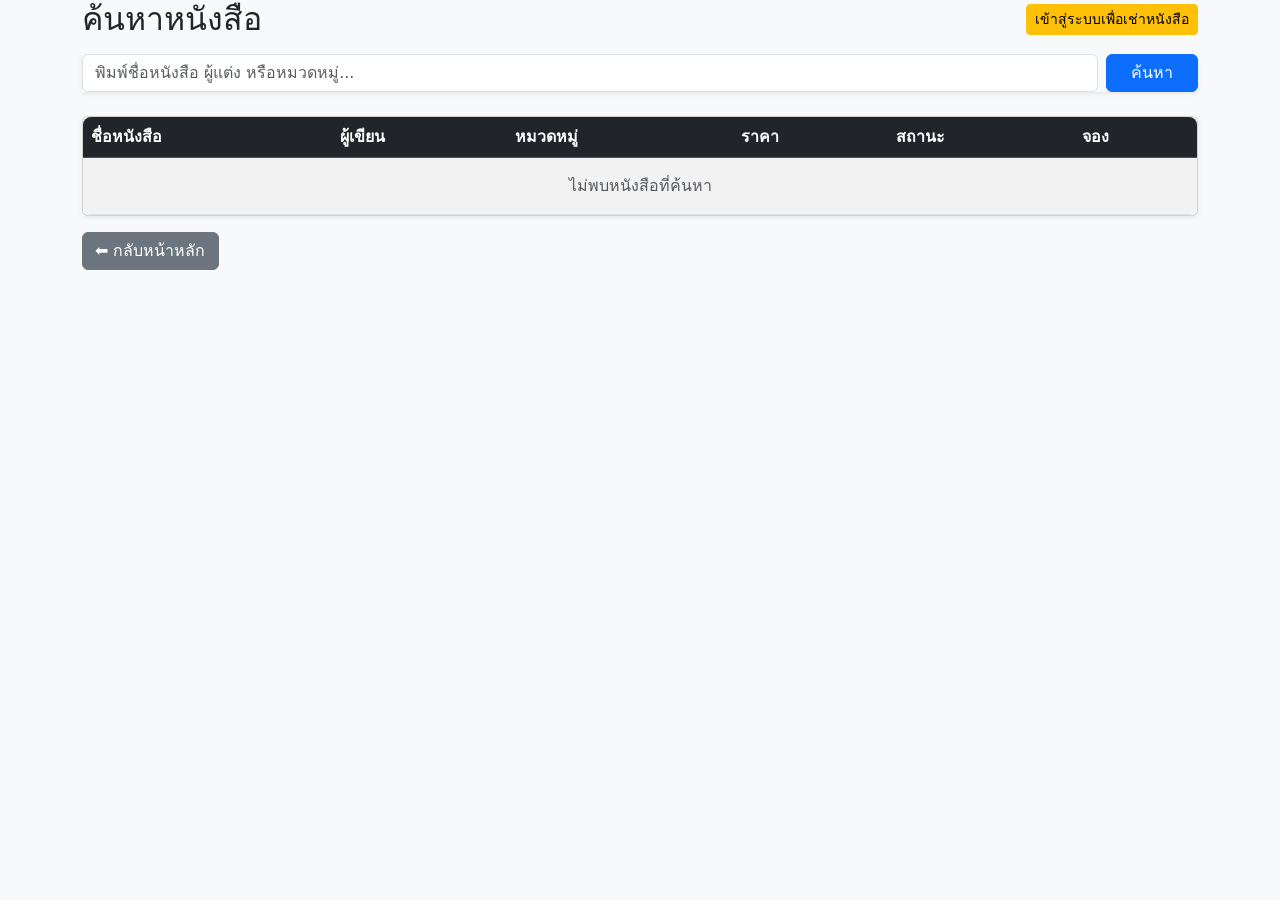
==== lms-frontend/pages/search_book.html @ 7c5f515d "Initial commit: ระบบบริหารจัดการร้านเช่าหนังสือ (LMS) - backend API + frontend" ====
<!DOCTYPE html>
<html lang="th">
<head>
    <meta charset="UTF-8"><meta name="viewport" content="width=device-width, initial-scale=1.0">
    <title>ค้นหาหนังสือ</title>
    <link href="https://cdn.jsdelivr.net/npm/bootstrap@5.1.3/dist/css/bootstrap.min.css" rel="stylesheet">
    <link href="../css/style.css" rel="stylesheet">
</head>
<body>
<div id="navbar"></div>
<div class="container">
    <div id="alertBox"></div>
    <div class="d-flex justify-content-between align-items-center mb-3">
        <h2 class="mb-0">ค้นหาหนังสือ</h2>
        <a href="login.html" id="guestHint" class="btn btn-sm btn-warning">เข้าสู่ระบบเพื่อเช่าหนังสือ</a>
    </div>
    <form id="searchForm" class="d-flex mb-4 shadow-sm">
        <input type="text" id="q" class="form-control me-2" placeholder="พิมพ์ชื่อหนังสือ ผู้แต่ง หรือหมวดหมู่...">
        <button type="submit" class="btn btn-primary px-4">ค้นหา</button>
    </form>
    <div class="card shadow-sm">
        <div class="table-responsive">
            <table class="table table-striped table-hover mb-0">
                <thead class="table-dark"><tr><th>ชื่อหนังสือ</th><th>ผู้เขียน</th><th>หมวดหมู่</th><th>ราคา</th><th>สถานะ</th><th>จอง</th></tr></thead>
                <tbody id="bookRows"></tbody>
            </table>
        </div>
    </div>
    <div class="mt-3"><a href="dashboard.html" class="btn btn-secondary">⬅️ กลับหน้าหลัก</a></div>
</div>
<script src="https://cdn.jsdelivr.net/npm/bootstrap@5.1.3/dist/js/bootstrap.bundle.min.js"></script>
<script src="../js/api.js"></script>
<script src="../js/books.js"></script>
</body>
</html>
---- lms-frontend/css/style.css ----
body { background-color: #f8f9fa; }
.navbar-brand { font-weight: 500; }
.action-card { transition: transform .15s ease; cursor: pointer; }
.action-card:hover { transform: translateY(-4px); }
.table-responsive { border-radius: .5rem; overflow: hidden; }
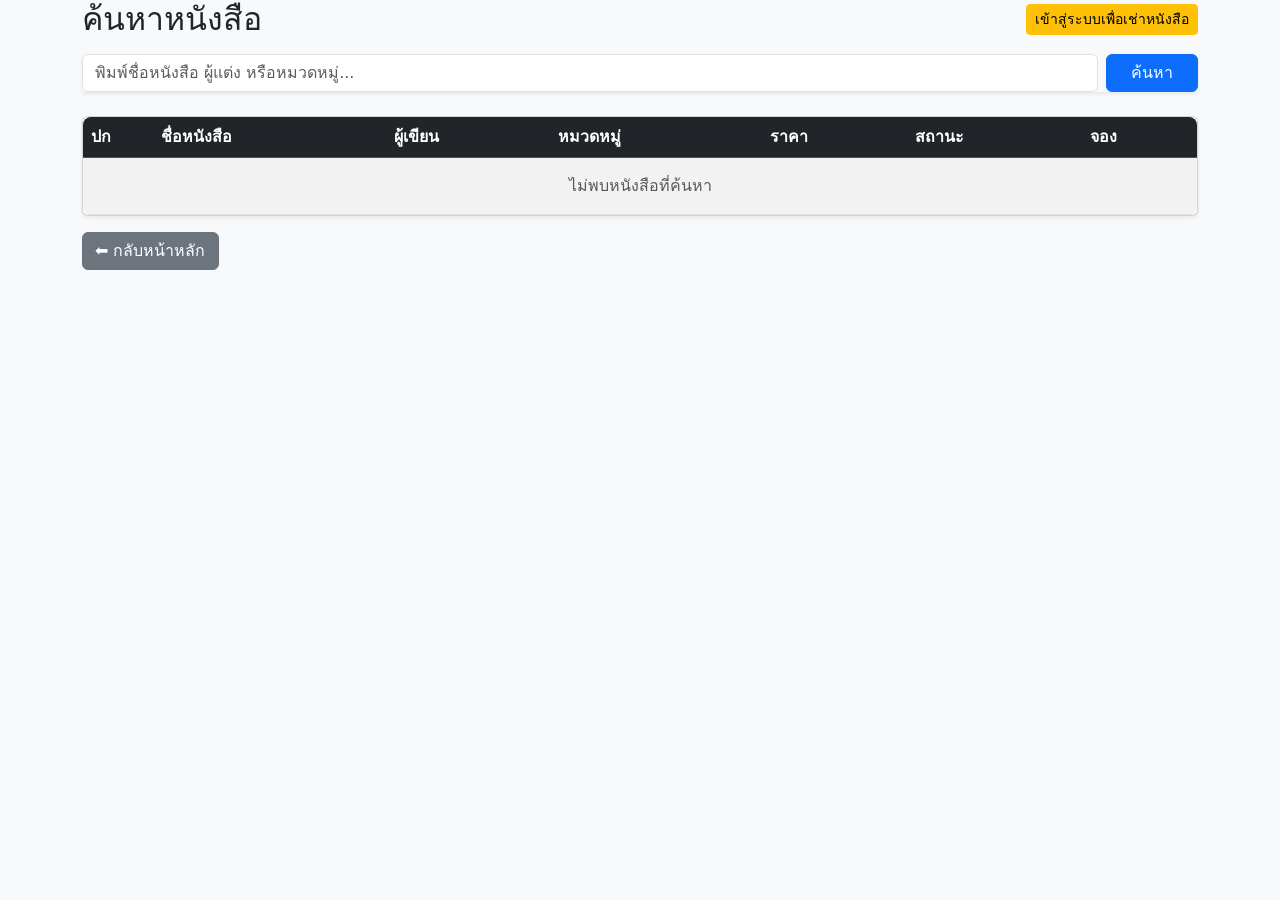
==== commit 728b2943: "feat: dashboard รายงานสรุป + รูปหน้าปก + amount/description" ====
--- a/lms-frontend/pages/search_book.html
+++ b/lms-frontend/pages/search_book.html
@@ -20,16 +20,45 @@
     </form>
     <div class="card shadow-sm">
         <div class="table-responsive">
-            <table class="table table-striped table-hover mb-0">
-                <thead class="table-dark"><tr><th>ชื่อหนังสือ</th><th>ผู้เขียน</th><th>หมวดหมู่</th><th>ราคา</th><th>สถานะ</th><th>จอง</th></tr></thead>
+            <table class="table table-striped table-hover align-middle mb-0">
+                <thead class="table-dark"><tr><th style="width:70px">ปก</th><th>ชื่อหนังสือ</th><th>ผู้เขียน</th><th>หมวดหมู่</th><th>ราคา</th><th>สถานะ</th><th>จอง</th></tr></thead>
                 <tbody id="bookRows"></tbody>
             </table>
         </div>
     </div>
     <div class="mt-3"><a href="dashboard.html" class="btn btn-secondary">⬅️ กลับหน้าหลัก</a></div>
 </div>
+
+<!-- กล่องยืนยันการจอง -->
+<div class="modal fade" id="reserveModal" tabindex="-1">
+    <div class="modal-dialog"><div class="modal-content">
+        <div class="modal-header"><h5 class="modal-title">ยืนยันการจองหนังสือ</h5><button class="btn-close" data-bs-dismiss="modal"></button></div>
+        <div class="modal-body">
+            <input type="hidden" id="rv_book_id">
+            <div class="d-flex gap-3 mb-3">
+                <div id="rv_cover"></div>
+                <div>
+                    <div class="fw-bold" id="rv_title"></div>
+                    <div class="text-muted small">ผู้เขียน: <span id="rv_author"></span></div>
+                    <div class="mt-2">ค่าเช่า <span class="badge bg-primary fs-6"><span id="rv_fee">0.00</span> บาท</span></div>
+                    <div class="form-text">ชำระที่เคาน์เตอร์เมื่อมารับหนังสือ · กำหนดส่งคืน 7 วัน</div>
+                </div>
+            </div>
+            <div>
+                <label class="form-label">หมายเหตุ <small class="text-muted">(ไม่บังคับ)</small></label>
+                <input id="rv_note" class="form-control" maxlength="255" placeholder="เช่น ขอรับวันเสาร์ / ชำระเงินสด">
+                <div class="form-text">ยาวไม่เกิน 255 ตัวอักษร</div>
+            </div>
+        </div>
+        <div class="modal-footer">
+            <button class="btn btn-secondary" data-bs-dismiss="modal">ยกเลิก</button>
+            <button class="btn btn-success" onclick="confirmReserve()">ยืนยันการจอง</button>
+        </div>
+    </div></div>
+</div>
+
 <script src="https://cdn.jsdelivr.net/npm/bootstrap@5.1.3/dist/js/bootstrap.bundle.min.js"></script>
 <script src="../js/api.js"></script>
 <script src="../js/books.js"></script>
 </body>
-</html>+</html>
--- a/lms-frontend/css/style.css
+++ b/lms-frontend/css/style.css
@@ -2,4 +2,70 @@
 .navbar-brand { font-weight: 500; }
 .action-card { transition: transform .15s ease; cursor: pointer; }
 .action-card:hover { transform: translateY(-4px); }
-.table-responsive { border-radius: .5rem; overflow: hidden; }+.table-responsive { border-radius: .5rem; overflow: hidden; }
+
+/* ---------- กรอบรูปหน้าปกหนังสือ ----------
+   📖 เป็น placeholder อยู่ด้านหลัง ส่วน <img> วางทับ
+   ถ้ารูปโหลดไม่ขึ้น onerror จะลบ <img> ทิ้ง จึงเห็น 📖 แทนอัตโนมัติ */
+.cover-box {
+    position: relative;
+    display: inline-flex;
+    align-items: center;
+    justify-content: center;
+    background: #e9ecef;
+    border: 1px solid #dee2e6;
+    border-radius: .25rem;
+    overflow: hidden;
+    font-size: 1.1rem;
+    color: #adb5bd;
+    flex: 0 0 auto;
+}
+.cover-box img {
+    position: absolute;
+    inset: 0;
+    width: 100%;
+    height: 100%;
+    object-fit: cover;
+}
+
+/* ตัวอย่างรูปในฟอร์มจัดการหนังสือ */
+#coverPreview {
+    max-height: 160px;
+    border-radius: .25rem;
+    border: 1px solid #dee2e6;
+}
+
+/* ---------- Dashboard: การ์ดตัวชี้วัด (KPI) ---------- */
+.kpi-card { border-left-width: 4px !important; }
+.kpi-label { font-size: .85rem; color: #6c757d; }
+.kpi-value { font-size: 1.6rem; font-weight: 600; line-height: 1.3; }
+.kpi-value small { font-size: .8rem; font-weight: 400; color: #6c757d; }
+.kpi-sub { font-size: .78rem; color: #868e96; margin-top: .15rem; }
+
+/* ---------- Dashboard: กราฟโดนัท (วาดด้วย conic-gradient ไม่พึ่งไลบรารีภายนอก) ---------- */
+.donut {
+    width: 150px; height: 150px;
+    border-radius: 50%;
+    flex: 0 0 auto;
+    display: flex; align-items: center; justify-content: center;
+    background: #e9ecef;
+}
+.donut-hole {
+    width: 96px; height: 96px;
+    background: #fff;
+    border-radius: 50%;
+    display: flex; flex-direction: column;
+    align-items: center; justify-content: center;
+    line-height: 1.1;
+}
+.donut-hole span { font-size: 1.5rem; font-weight: 600; }
+.donut-hole small { font-size: .72rem; color: #6c757d; }
+
+/* จุดสีในคำอธิบายกราฟ */
+.legend-dot {
+    display: inline-block;
+    width: 11px; height: 11px;
+    border-radius: 50%;
+    margin-right: .5rem;
+    vertical-align: middle;
+}
